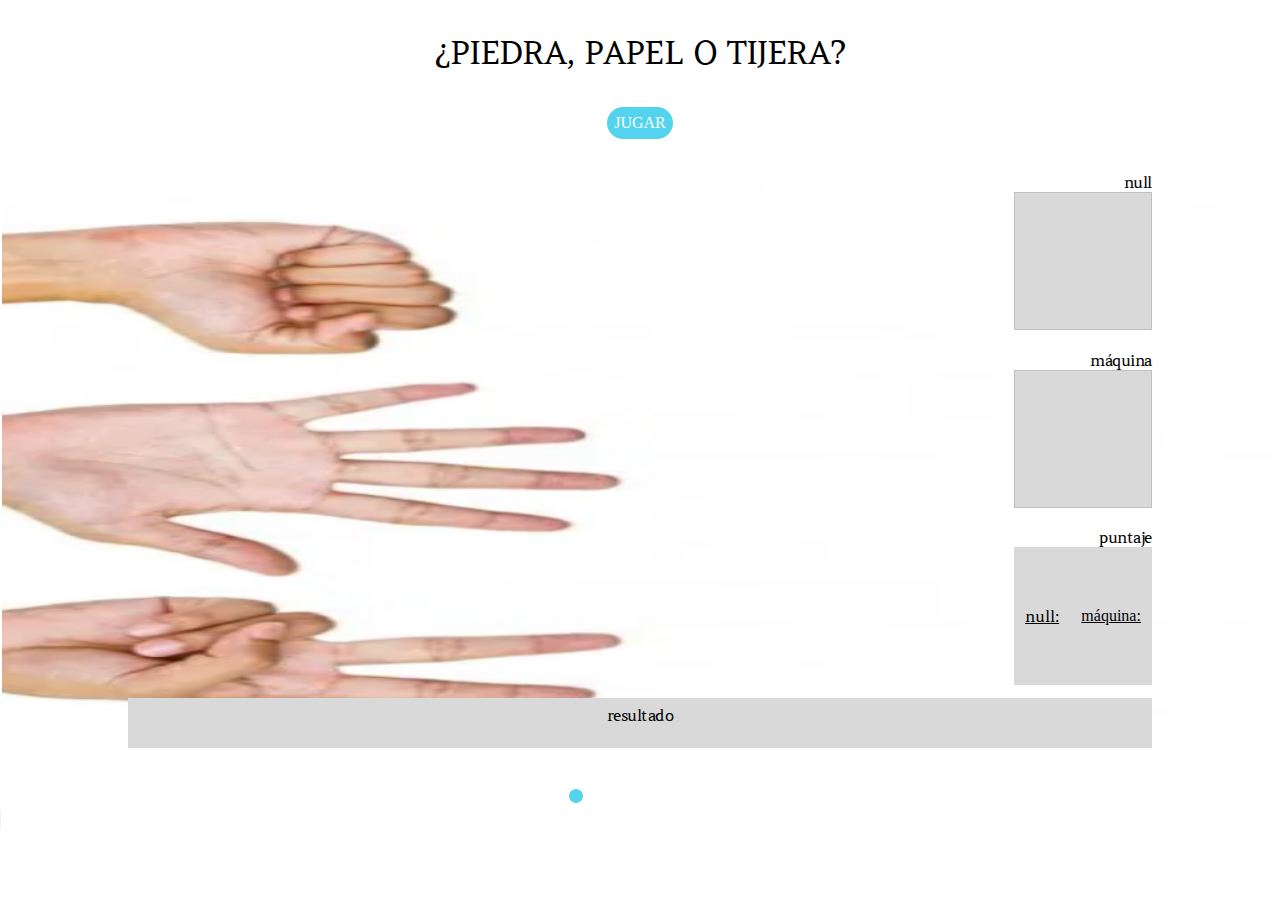
==== play.html @ e7116efc "v1 con music on" ====
<!DOCTYPE html>
<html lang="en">
<head>
    <meta charset="UTF-8">
    <meta http-equiv="X-UA-Compatible" content="IE=edge">
    <meta name="viewport" content="width=device-width, initial-scale=1.0">
    <link rel="stylesheet" href="style.css">
    <link rel="preconnect" href="https://fonts.googleapis.com">
    <link rel="preconnect" href="https://fonts.gstatic.com" crossorigin>
    <link href="https://fonts.googleapis.com/css2?family=Akshar&family=Amethysta&display=swap" rel="stylesheet">
    <title>Piedra, papel o tijera</title>
</head>
<body id="bodyPlay">
    

    <img src="/img/fondo 2.png" alt="" id="imgFondoPlay">
    <h1 id="tituloPlay">¿PIEDRA, PAPEL O TIJERA?</h1>
    <div id="divButton">
        <span id="botonJugar">JUGAR</span>
    </div>
        <main id="container-flex">
        <span class="jugadorNombre" id="nombreJugador"></span>
        <img id="cuadrado1"></img>
        <p class="jugadorNombre">máquina</p>
        <img id="cuadrado2"></div>
        <p class="jugadorNombre">puntaje</p>
        <div id="cuadrado3">
            <div>
                <span id="nombreJugadorPunt" class="nombrePunt"></span>
                <span id="puntJugador"></span>
            </div>
            <div>
                <span class="nombrePunt">máquina: </span>
                <span id="puntMaquina"></span>
            </div>
        </div>
        <div id="resultado">
            <span id="pResultado"> <p>resultado</p>  </span>
        </div>
        <div id="jugarNuevamente"></div>
    </main>
    
    <audio controls autoplay>  
        <source src="/sound/Jeremy Blake  Powerup  NO COPYRIGHT 8bit Music.mp3" type="audio/mpeg">
    </audio> 

    <script src="script.js"></script>
</body>
</html>
---- style.css ----
:root {
   --celeste:#54D3EF
}
*{
    margin:0;
    padding:0;
    box-sizing: border-box;
    text-decoration: none;
}

h1, p{
font-family: 'Akshar', sans-serif;
font-family: 'Amethysta', serif;
text-align: center;

}
#titulo{
    background-color: var(--celeste);
    width: 80vw;
    margin: 29px auto 0 auto;
    border-radius: 51px;
    padding: 7px;
    line-height: 35px;
    letter-spacing: -0.03em;
    font-style: normal;
    font-weight: 400;
    
}
#imgFondo{
    position: absolute;
    width: 100%;
    height: 60%;
    left: 2px;
    top: 180px;   
}

/* PLAY */
audio{
    max-width: 120px;
    height: 20px;
    
}
#tituloPlay{
    width: 80vw;
    margin: 29px auto 0 auto;
    border-radius: 51px;
    padding: 7px;
    line-height: 35px;
    letter-spacing: -0.03em;
    font-style: normal;
    font-weight: 400;
    
}
#imgFondoPlay{
    position: absolute;
    width: 100%;
    height: 60%;
    left: 2px;
    top: 180px;
    z-index: -1;
    
}
#divButton{
    display:flex;
    justify-content: center;
}
#botonJugar{
    background-color: var(--celeste);
    margin: 29px auto 0 auto;
    border-radius: 51px;
    border: none;
    padding: 7px;
    color: white;
    text-align: center;
}
#botonJugar:hover, #jugarNuevamente:hover{
    border: 1px solid black;
}
#botonJugar:active, #jugarNuevamente:active{
    font-size: larger;
}
#container-flex{
    display: flex;
    flex-direction: column;
    width: 90vw;
    height: 650px;
    justify-content:space-around;
    align-items: flex-end;
    margin-top:20px;
    
}
#cuadrado1, #cuadrado2, #cuadrado3{
    width: 138px;
    height: 138px;  
    background-color: #D9D9D9;
}
.jugadorNombre, #pResultado{
    font-family: 'Akshar', sans-serif;
    font-family: 'Amethysta', serif;
    line-height: 35px;
    letter-spacing: -0.03em;
    font-style: normal;
    font-weight: 400;
    font-size: 16px;
    margin-bottom: -20px;
    text-align:right;
}
#resultado{
    width: 80vw;
    height: 50px;  
    margin-top: 0px; 
    background-color: #D9D9D9;  
}

#cuadrado3{
    display: flex;
    flex-direction: row;
    justify-content: space-around;
    align-items: center;
    flex-wrap: wrap;
}

.nombrePunt{
    text-decoration: underline;
}
#jugarNuevamente{
    background-color: var(--celeste);
    margin: 29px auto 0 auto;
    
    text-align: center;
    padding: 7px;
    
    border-radius: 51px;
    display:flex;
    justify-content: center;
    align-items: center;
    
    
}
button{
    color: white;
    border: none;
    border-radius: 51px;
}
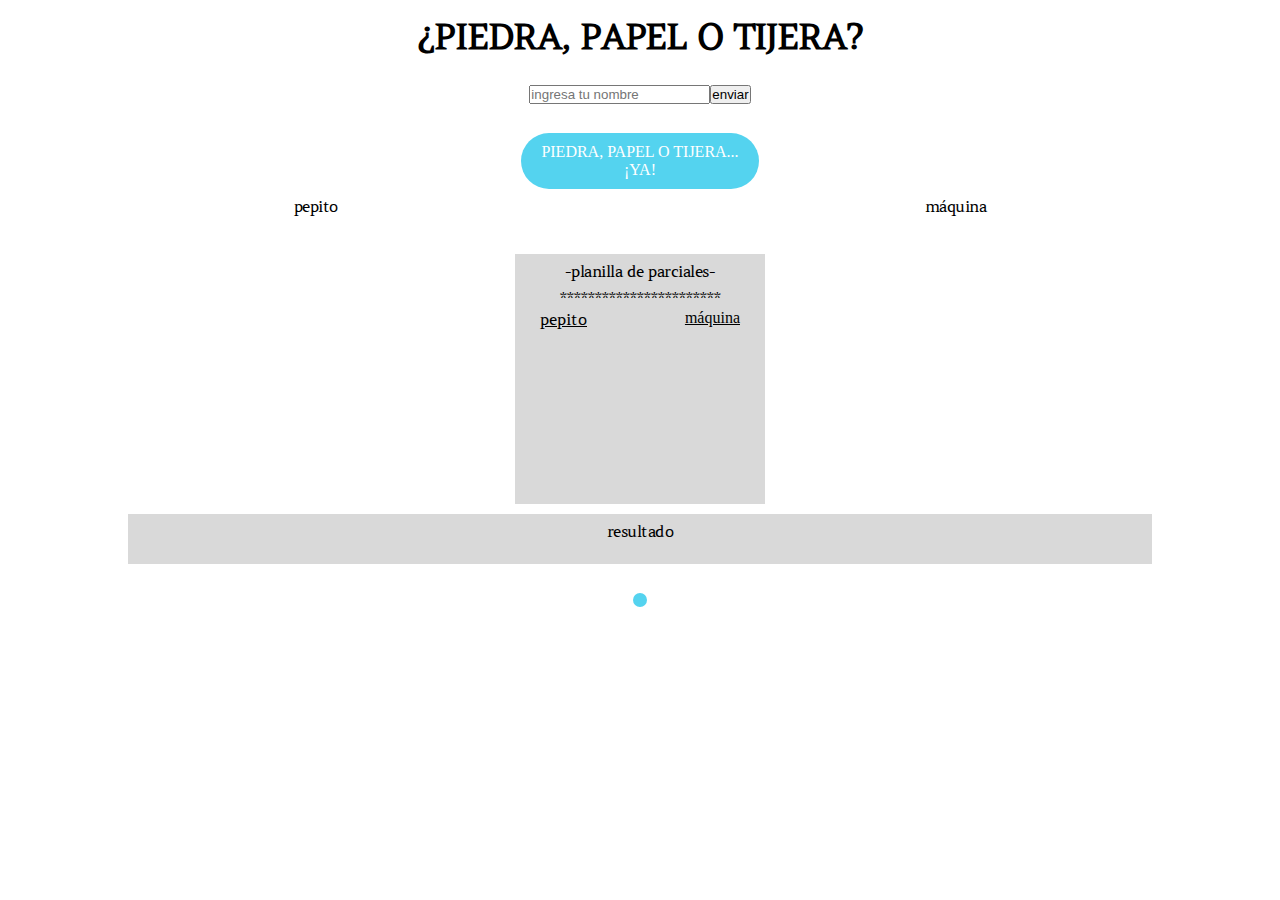
==== commit af1bf295: "1er comit v2, nvo diseño, aun faltan detalles" ====
--- a/play.html
+++ b/play.html
@@ -11,38 +11,56 @@
     <title>Piedra, papel o tijera</title>
 </head>
 <body id="bodyPlay">
+    <h1 id="tituloPlay">¿PIEDRA, PAPEL O TIJERA?</h1>
     
+    <div id="zonaInput">
+        <input type="text" id="inputNombre" placeholder="ingresa tu nombre">
+        <input type="submit" value="enviar" id="submit">
+    </div>
 
-    <img src="/img/fondo 2.png" alt="" id="imgFondoPlay">
-    <h1 id="tituloPlay">¿PIEDRA, PAPEL O TIJERA?</h1>
-    <div id="divButton">
-        <span id="botonJugar">JUGAR</span>
+    <div id="divButton">    
+        <span id="botonJugar"> PIEDRA, PAPEL O TIJERA...<br> ¡YA! </span><br>
     </div>
-        <main id="container-flex">
-        <span class="jugadorNombre" id="nombreJugador"></span>
-        <img id="cuadrado1"></img>
-        <p class="jugadorNombre">máquina</p>
-        <img id="cuadrado2"></div>
-        <p class="jugadorNombre">puntaje</p>
-        <div id="cuadrado3">
-            <div>
-                <span id="nombreJugadorPunt" class="nombrePunt"></span>
-                <span id="puntJugador"></span>
-            </div>
-            <div>
-                <span class="nombrePunt">máquina: </span>
-                <span id="puntMaquina"></span>
+
+    <main id="container-flex">
+        <div id="zonaNombres" class="zona">
+             <span class="jugadorNombre" id="nombreJugador"></span>
+             <p class="jugadorNombre">máquina</p>
+        </div>
+
+        <div id="zonaManos" class="zona">
+            <img id="cuadrado1"></img>
+            <img id="cuadrado2"></div>
+        </div>
+
+        <div id="zonaPuntajes" >
+            <div id="cuadrado3">
+                <p class="jugadorNombre">-planilla de parciales-</p>
+                <p>***********************</p>    
+                <div id="puntuacionTabla">
+                        <div class="tablas">
+                            <span id="nombreJugadorPunt"    class="nombrePunt"></span>
+                            <span id="puntJugador"></span>
+                        </div>
+                        <div class="tablas">
+                            <span class="nombrePunt">máquina </span>
+                            <span id="puntMaquina"></span>
+                        </div>
+                    </div>
             </div>
         </div>
+        
         <div id="resultado">
             <span id="pResultado"> <p>resultado</p>  </span>
         </div>
-        <div id="jugarNuevamente"></div>
+        
+        <div id="jugarNuevamente">
+        </div>
     </main>
     
-    <audio controls autoplay>  
+    <!-- <audio controls autoplay>  
         <source src="/sound/Jeremy Blake  Powerup  NO COPYRIGHT 8bit Music.mp3" type="audio/mpeg">
-    </audio> 
+    </audio>  -->
 
     <script src="script.js"></script>
 </body>
--- a/style.css
+++ b/style.css
@@ -24,41 +24,40 @@
     letter-spacing: -0.03em;
     font-style: normal;
     font-weight: 400;
-    
+    position: absolute;
+    z-index:1;
 }
 #imgFondo{
-    position: absolute;
-    width: 100%;
-    height: 60%;
-    left: 2px;
-    top: 180px;   
+    margin-top: 30%;
+    width: 70vw;
+      
 }
-
+#contieneFotoIndex{
+    display: flex;
+    align-items: center;
+    justify-content: center;
+}
 /* PLAY */
 audio{
     max-width: 120px;
-    height: 20px;
-    
+    height: 20px;   
 }
+#zonaInput{
+    display: flex;
+    justify-content:center;
+    align-items: center;
+    margin-top: 30px;
+}
+
+
 #tituloPlay{
-    width: 80vw;
-    margin: 29px auto 0 auto;
-    border-radius: 51px;
-    padding: 7px;
+    width: 100vw;
+    margin: 20px auto 0 auto;
     line-height: 35px;
     letter-spacing: -0.03em;
     font-style: normal;
-    font-weight: 400;
-    
-}
-#imgFondoPlay{
-    position: absolute;
-    width: 100%;
-    height: 60%;
-    left: 2px;
-    top: 180px;
-    z-index: -1;
-    
+    font-weight: 600;
+    font-size: 35px;
 }
 #divButton{
     display:flex;
@@ -69,7 +68,7 @@
     margin: 29px auto 0 auto;
     border-radius: 51px;
     border: none;
-    padding: 7px;
+    padding:  10px 20px;
     color: white;
     text-align: center;
 }
@@ -82,17 +81,43 @@
 #container-flex{
     display: flex;
     flex-direction: column;
-    width: 90vw;
-    height: 650px;
+    width: 100vw;
     justify-content:space-around;
-    align-items: flex-end;
-    margin-top:20px;
+    align-items:space-around;
+}
+.zona{
+    display:flex;
+    flex-direction: row;
+}
+#zonaNombres{
+    justify-content:space-around;
     
 }
-#cuadrado1, #cuadrado2, #cuadrado3{
-    width: 138px;
-    height: 138px;  
-    background-color: #D9D9D9;
+#zonaManos{
+    margin-top:20px;
+    justify-content:space-between;
+}
+#cuadrado3{
+    display:flex;
+    flex-direction: column;
+    justify-content: center;
+    align-items: center;
+    width: 250px;
+    height: 250px;
+    margin: 10px auto;
+    background-color: #D9D9D9; 
+}
+#puntuacionTabla{
+    display: flex;
+    flex-direction: row;
+    justify-content:space-between;
+    align-items: flex-start;
+    width: 200px;
+    height: 500px;
+}
+.tablas{
+    display: flex;
+    flex-direction: column;
 }
 .jugadorNombre, #pResultado{
     font-family: 'Akshar', sans-serif;
@@ -102,24 +127,13 @@
     font-style: normal;
     font-weight: 400;
     font-size: 16px;
-    margin-bottom: -20px;
-    text-align:right;
 }
 #resultado{
     width: 80vw;
     height: 50px;  
-    margin-top: 0px; 
+    margin: auto;
     background-color: #D9D9D9;  
 }
-
-#cuadrado3{
-    display: flex;
-    flex-direction: row;
-    justify-content: space-around;
-    align-items: center;
-    flex-wrap: wrap;
-}
-
 .nombrePunt{
     text-decoration: underline;
 }
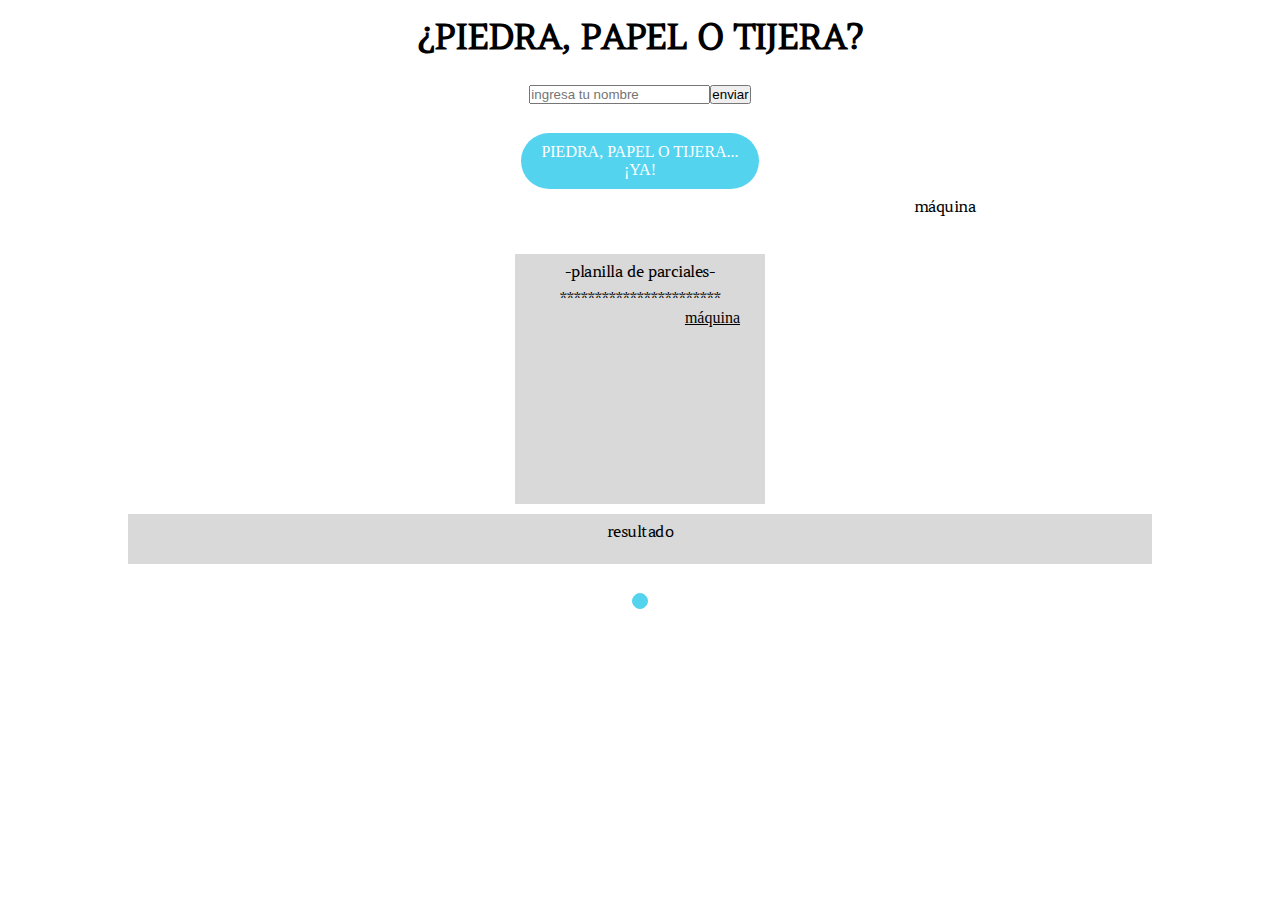
==== commit 3691d7e0: "v2 lista!" ====
--- a/play.html
+++ b/play.html
@@ -15,7 +15,7 @@
     
     <div id="zonaInput">
         <input type="text" id="inputNombre" placeholder="ingresa tu nombre">
-        <input type="submit" value="enviar" id="submit">
+        <button id="submite">enviar</button>
     </div>
 
     <div id="divButton">    
--- a/style.css
+++ b/style.css
@@ -148,10 +148,11 @@
     display:flex;
     justify-content: center;
     align-items: center;
+    border: 1px solid #54D3EF
     
     
 }
-button{
+#divButton{
     color: white;
     border: none;
     border-radius: 51px;
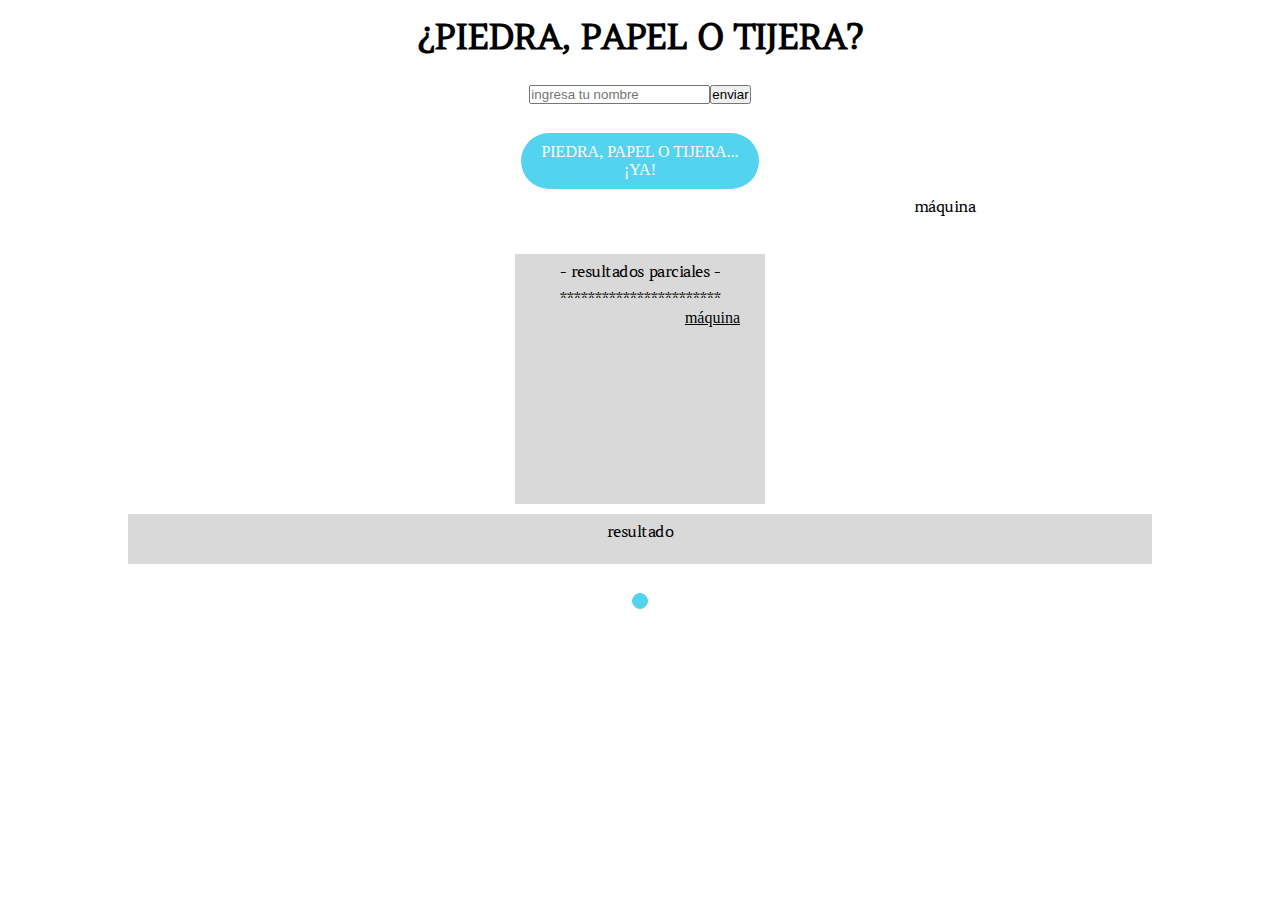
==== commit 158d628c: "v2 con resposive ok" ====
--- a/play.html
+++ b/play.html
@@ -35,7 +35,7 @@
 
         <div id="zonaPuntajes" >
             <div id="cuadrado3">
-                <p class="jugadorNombre">-planilla de parciales-</p>
+                <p class="jugadorNombre">- resultados parciales -</p>
                 <p>***********************</p>    
                 <div id="puntuacionTabla">
                         <div class="tablas">
--- a/style.css
+++ b/style.css
@@ -157,3 +157,28 @@
     border: none;
     border-radius: 51px;
 }
+
+
+/* RESPONSIVE */
+/* pc escritorio */
+@media screen and (min-width: 1440px){
+#imgFondo{
+    margin-top: 50px;
+    width: 30%;
+}
+#tituloPlay{
+    margin-top: 50px;
+}
+#divButton{
+    margin-top: 20px;
+}
+#zonaManos{
+    
+    justify-content:space-around;
+}
+#resultado{
+    width: 40vw;
+}
+/* tablet */
+/* @media screen and (max-width: 1440px) and (min-width: 768px){} */
+}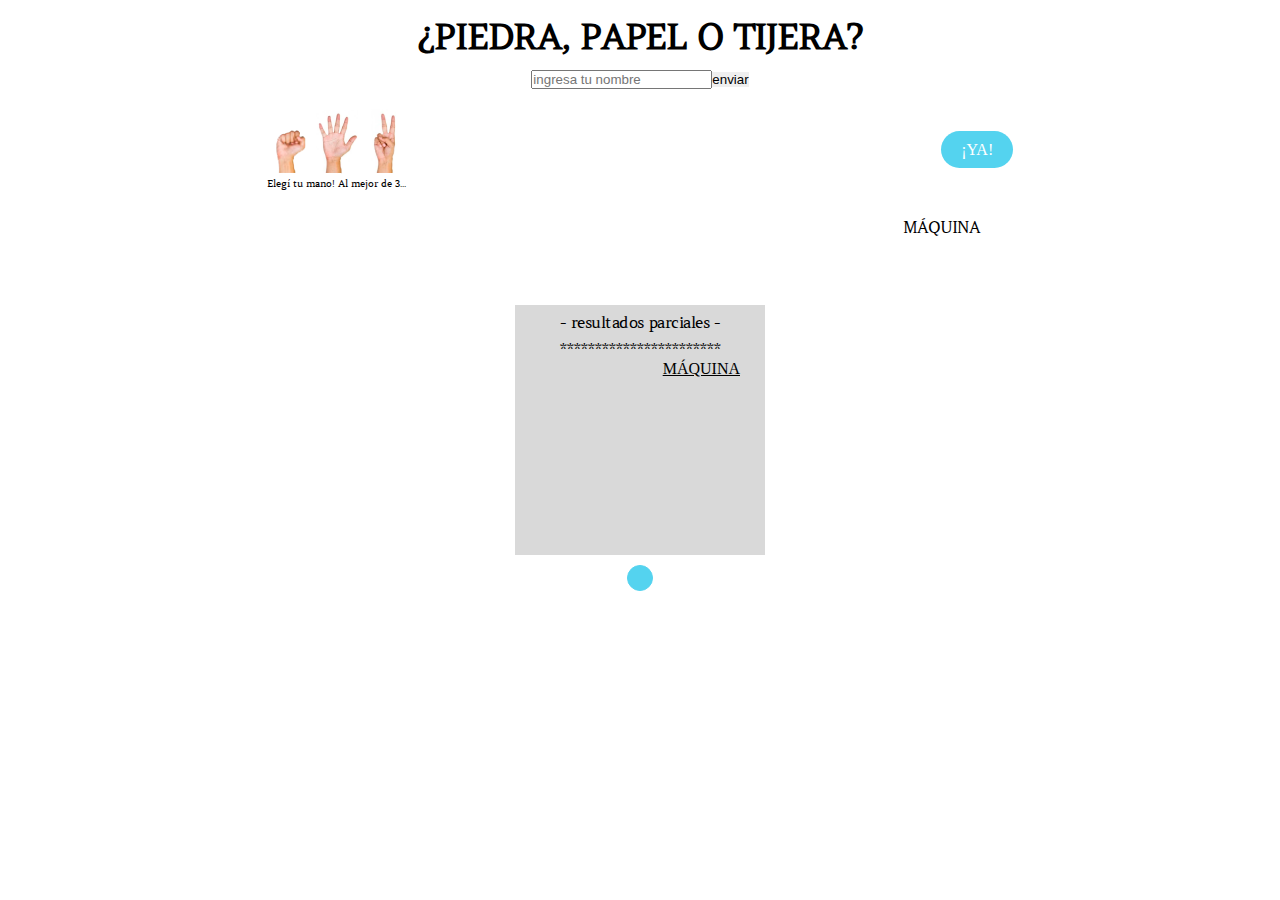
==== commit 839d5bc6: "v3 seleccion manual" ====
--- a/play.html
+++ b/play.html
@@ -18,19 +18,36 @@
         <button id="submite">enviar</button>
     </div>
 
-    <div id="divButton">    
-        <span id="botonJugar"> PIEDRA, PAPEL O TIJERA...<br> ¡YA! </span><br>
-    </div>
-
+   
     <main id="container-flex">
-        <div id="zonaNombres" class="zona">
-             <span class="jugadorNombre" id="nombreJugador"></span>
-             <p class="jugadorNombre">máquina</p>
+        <div id="zonaInicial">
+            <div>
+                <div id="zonaBotonesManitos">
+                    <button class="botoncitoManos" id="piedrita"><img src="/img/V2/piedrita2.png" alt="piedrita" class="manitosImg"></button>
+                    <button class="botoncitoManos" id="papelito"><img src="/img/V2/papelito.png" alt="papelito" class="manitosImg"></button>
+                    <button class="botoncitoManos" id="tijerita"><img src="/img/V2/tijerita.png" alt="tijerita" class="manitosImg"></button>
+                </div> 
+                    <p id="txtElegi">Elegí tu mano! Al mejor de 3...</p>
+            </div>
+            <div id="divButtton">
+                <span id="botonJugar"> ¡YA! </span><br>
+            </div>
+        </div>
+        <div>
+           
         </div>
 
         <div id="zonaManos" class="zona">
             <img id="cuadrado1"></img>
             <img id="cuadrado2"></div>
+        </div>
+        <div id="zonaNombres" class="zona">
+             <span class="jugadorNombre" id="nombreJugador"></span>
+             <p class="jugadorNombre">MÁQUINA</p>
+        </div>
+        
+        <div id="resultado">
+            <span id="pResultado"></span>
         </div>
 
         <div id="zonaPuntajes" >
@@ -43,16 +60,14 @@
                             <span id="puntJugador"></span>
                         </div>
                         <div class="tablas">
-                            <span class="nombrePunt">máquina </span>
+                            <span class="nombrePunt">MÁQUINA</span>
                             <span id="puntMaquina"></span>
                         </div>
                     </div>
             </div>
         </div>
         
-        <div id="resultado">
-            <span id="pResultado"> <p>resultado</p>  </span>
-        </div>
+        
         
         <div id="jugarNuevamente">
         </div>
--- a/style.css
+++ b/style.css
@@ -46,10 +46,15 @@
     display: flex;
     justify-content:center;
     align-items: center;
-    margin-top: 30px;
-}
-
-
+    margin-top: 15px;
+}
+#zonaInicial{
+    display: flex;
+    flex-direction: row;
+    margin-top:20px;
+    justify-content: space-around;
+    align-items: center;
+}    
 #tituloPlay{
     width: 100vw;
     margin: 20px auto 0 auto;
@@ -59,21 +64,27 @@
     font-weight: 600;
     font-size: 35px;
 }
-#divButton{
-    display:flex;
-    justify-content: center;
+
+.manitosImg:hover{
+    border: 2px solid #54D3EF;
+}
+.botoncitoManos{
+    background-color: white;
+}
+button{
+    border:none;
 }
 #botonJugar{
     background-color: var(--celeste);
-    margin: 29px auto 0 auto;
+    margin: 9px auto 0 auto;
     border-radius: 51px;
     border: none;
     padding:  10px 20px;
     color: white;
-    text-align: center;
+   
 }
 #botonJugar:hover, #jugarNuevamente:hover{
-    border: 1px solid black;
+    border: 1px solid var(--celeste);
 }
 #botonJugar:active, #jugarNuevamente:active{
     font-size: larger;
@@ -89,8 +100,19 @@
     display:flex;
     flex-direction: row;
 }
+#zonaBotonesManitos{
+    display: flex;
+    flex-direction: row;
+    justify-content: flex-start;
+}
+
 #zonaNombres{
     justify-content:space-around;
+    
+}
+#txtElegi{
+    text-align: left;
+    font-size: 10px;
     
 }
 #zonaManos{
@@ -132,23 +154,21 @@
     width: 80vw;
     height: 50px;  
     margin: auto;
-    background-color: #D9D9D9;  
+    /* background-color: #D9D9D9;   */
 }
 .nombrePunt{
     text-decoration: underline;
 }
 #jugarNuevamente{
     background-color: var(--celeste);
-    margin: 29px auto 0 auto;
-    
+    margin: 0 auto;
     text-align: center;
-    padding: 7px;
-    
+    padding: 12px;
     border-radius: 51px;
     display:flex;
     justify-content: center;
     align-items: center;
-    border: 1px solid #54D3EF
+    border: 1px solid #54D3EF;
     
     
 }
@@ -173,11 +193,17 @@
     margin-top: 20px;
 }
 #zonaManos{
-    
-    justify-content:space-around;
+    justify-content:space-around; 
+}
+#container-flex{
+   margin:auto;
+   width: 80vw;
 }
 #resultado{
     width: 40vw;
+}
+#txtElegi{
+    font-size: 12px;
 }
 /* tablet */
 /* @media screen and (max-width: 1440px) and (min-width: 768px){} */
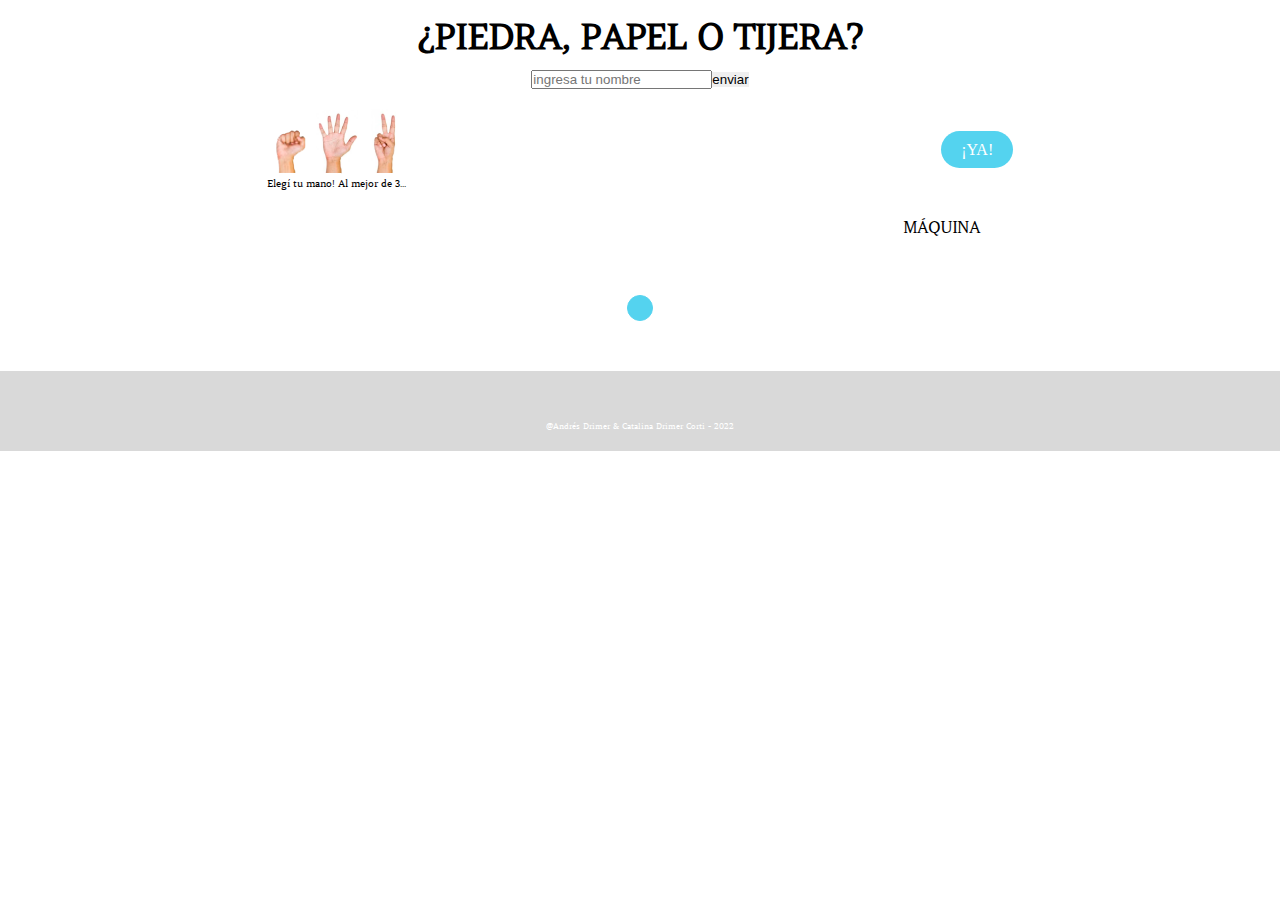
==== commit 6ef4db16: "v3.3 footer, version final" ====
--- a/play.html
+++ b/play.html
@@ -72,11 +72,18 @@
         <div id="jugarNuevamente">
         </div>
     </main>
+    <!-- Audios -->
+    <audio id="audioPlop" src="/sound/plop.mp3" type="audio/mpeg"></audio>
+    <audio id="audioBow" src="/sound/armswing2.mp3" type="audio/mpeg"></audio>
+    <audio id="audioLoser" src="/sound/Loser Sound Effects (1).mp3" type="audio/mpeg"></audio>
+    <audio id="audioWinner" src="/sound/Winning-sound-effect.mp3" type="audio/mpeg"></audio>
     
     <!-- <audio controls autoplay>  
         <source src="/sound/Jeremy Blake  Powerup  NO COPYRIGHT 8bit Music.mp3" type="audio/mpeg">
     </audio>  -->
-
+    <footer>
+        <p>@Andrés Drimer & Catalina Drimer Corti - 2022</p>
+    </footer>
     <script src="script.js"></script>
 </body>
 </html>--- a/style.css
+++ b/style.css
@@ -119,6 +119,9 @@
     margin-top:20px;
     justify-content:space-between;
 }
+#zonaPuntajes{
+    display:none;
+}
 #cuadrado3{
     display:flex;
     flex-direction: column;
@@ -178,6 +181,17 @@
     border-radius: 51px;
 }
 
+footer{
+    background-color: #D9D9D9;
+    margin-top:50px;
+    height: 80px;
+}
+footer p{
+    color: white;
+    margin: auto;
+    padding-top:50px;
+    font-size: 8px;
+}
 
 /* RESPONSIVE */
 /* pc escritorio */
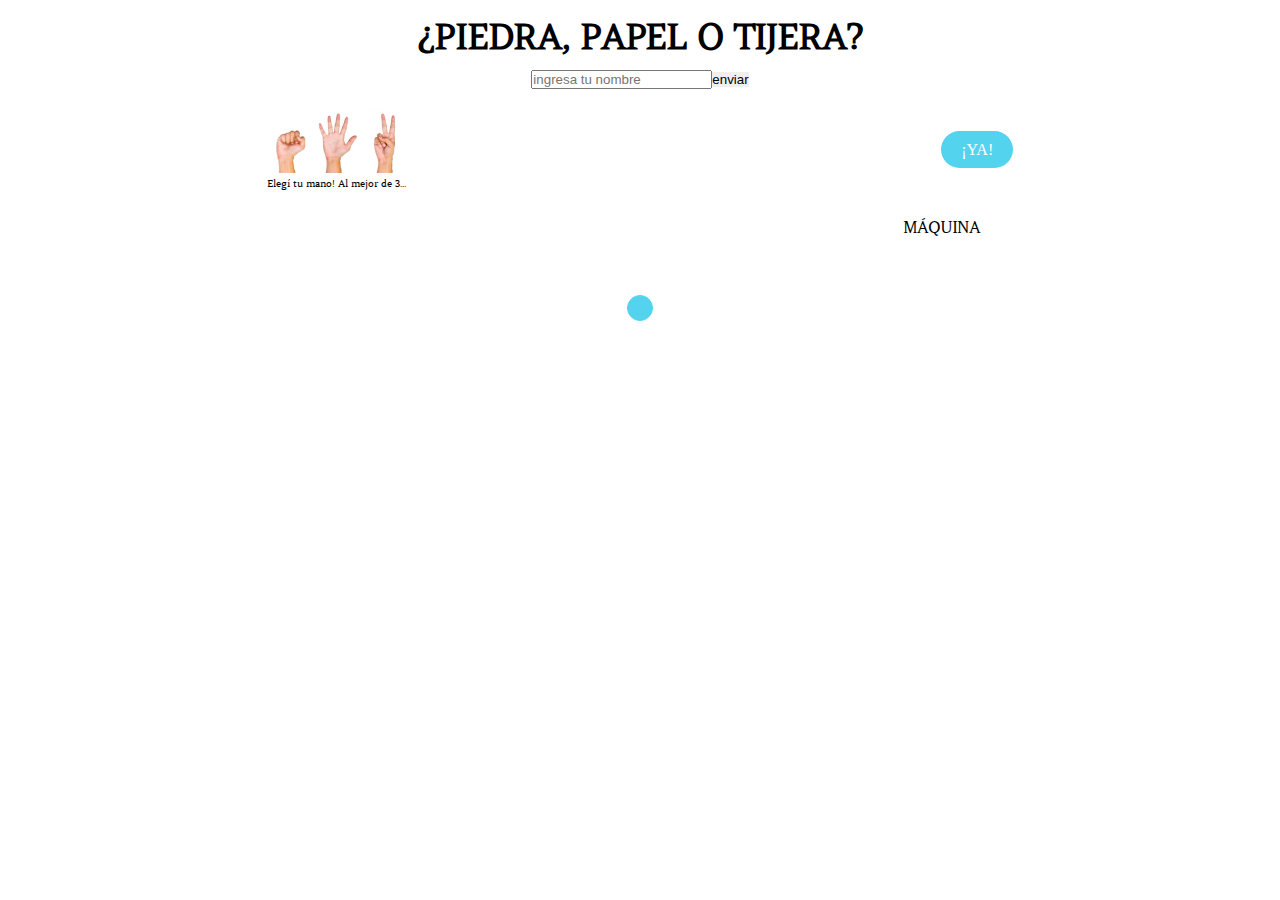
==== commit 37051982: "v3.3 sin footer, version final" ====
--- a/play.html
+++ b/play.html
@@ -81,9 +81,7 @@
     <!-- <audio controls autoplay>  
         <source src="/sound/Jeremy Blake  Powerup  NO COPYRIGHT 8bit Music.mp3" type="audio/mpeg">
     </audio>  -->
-    <footer>
-        <p>@Andrés Drimer & Catalina Drimer Corti - 2022</p>
-    </footer>
+    
     <script src="script.js"></script>
 </body>
 </html>--- a/style.css
+++ b/style.css
@@ -181,17 +181,7 @@
     border-radius: 51px;
 }
 
-footer{
-    background-color: #D9D9D9;
-    margin-top:50px;
-    height: 80px;
-}
-footer p{
-    color: white;
-    margin: auto;
-    padding-top:50px;
-    font-size: 8px;
-}
+
 
 /* RESPONSIVE */
 /* pc escritorio */
